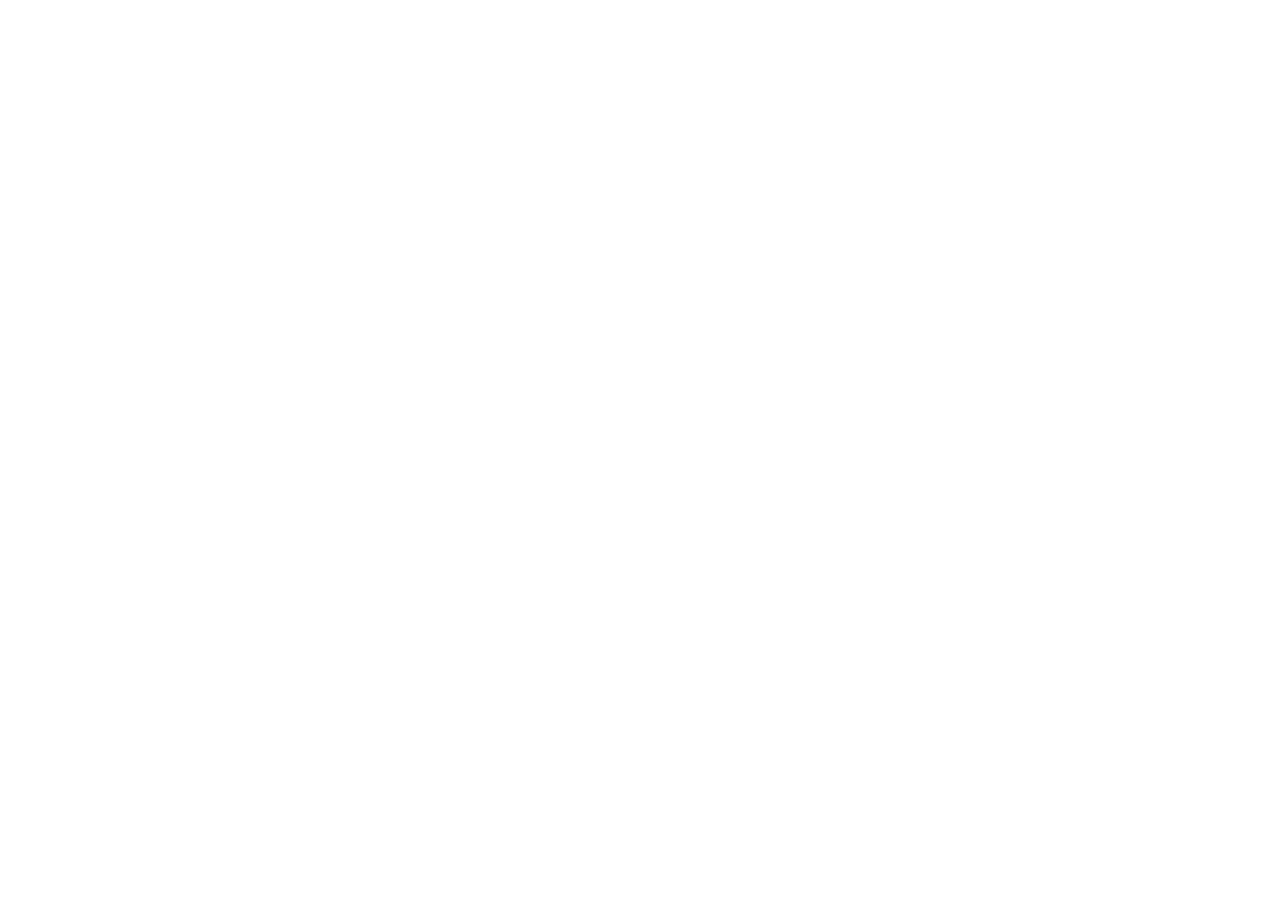
==== 001/index.html @ d3054d3d "001-24012021" ====
<!DOCTYPE html>
<html lang="en">
<head>
    <meta charset="UTF-8">
    <meta name="viewport" content="width=device-width, initial-scale=1.0">
    <link rel="stylesheet" href="style.css">
    <link rel="shortcut icon" href="favicon.ico" type="image/x-icon">
    <title>Document</title>
</head>
<body>
    
</body>
</html>
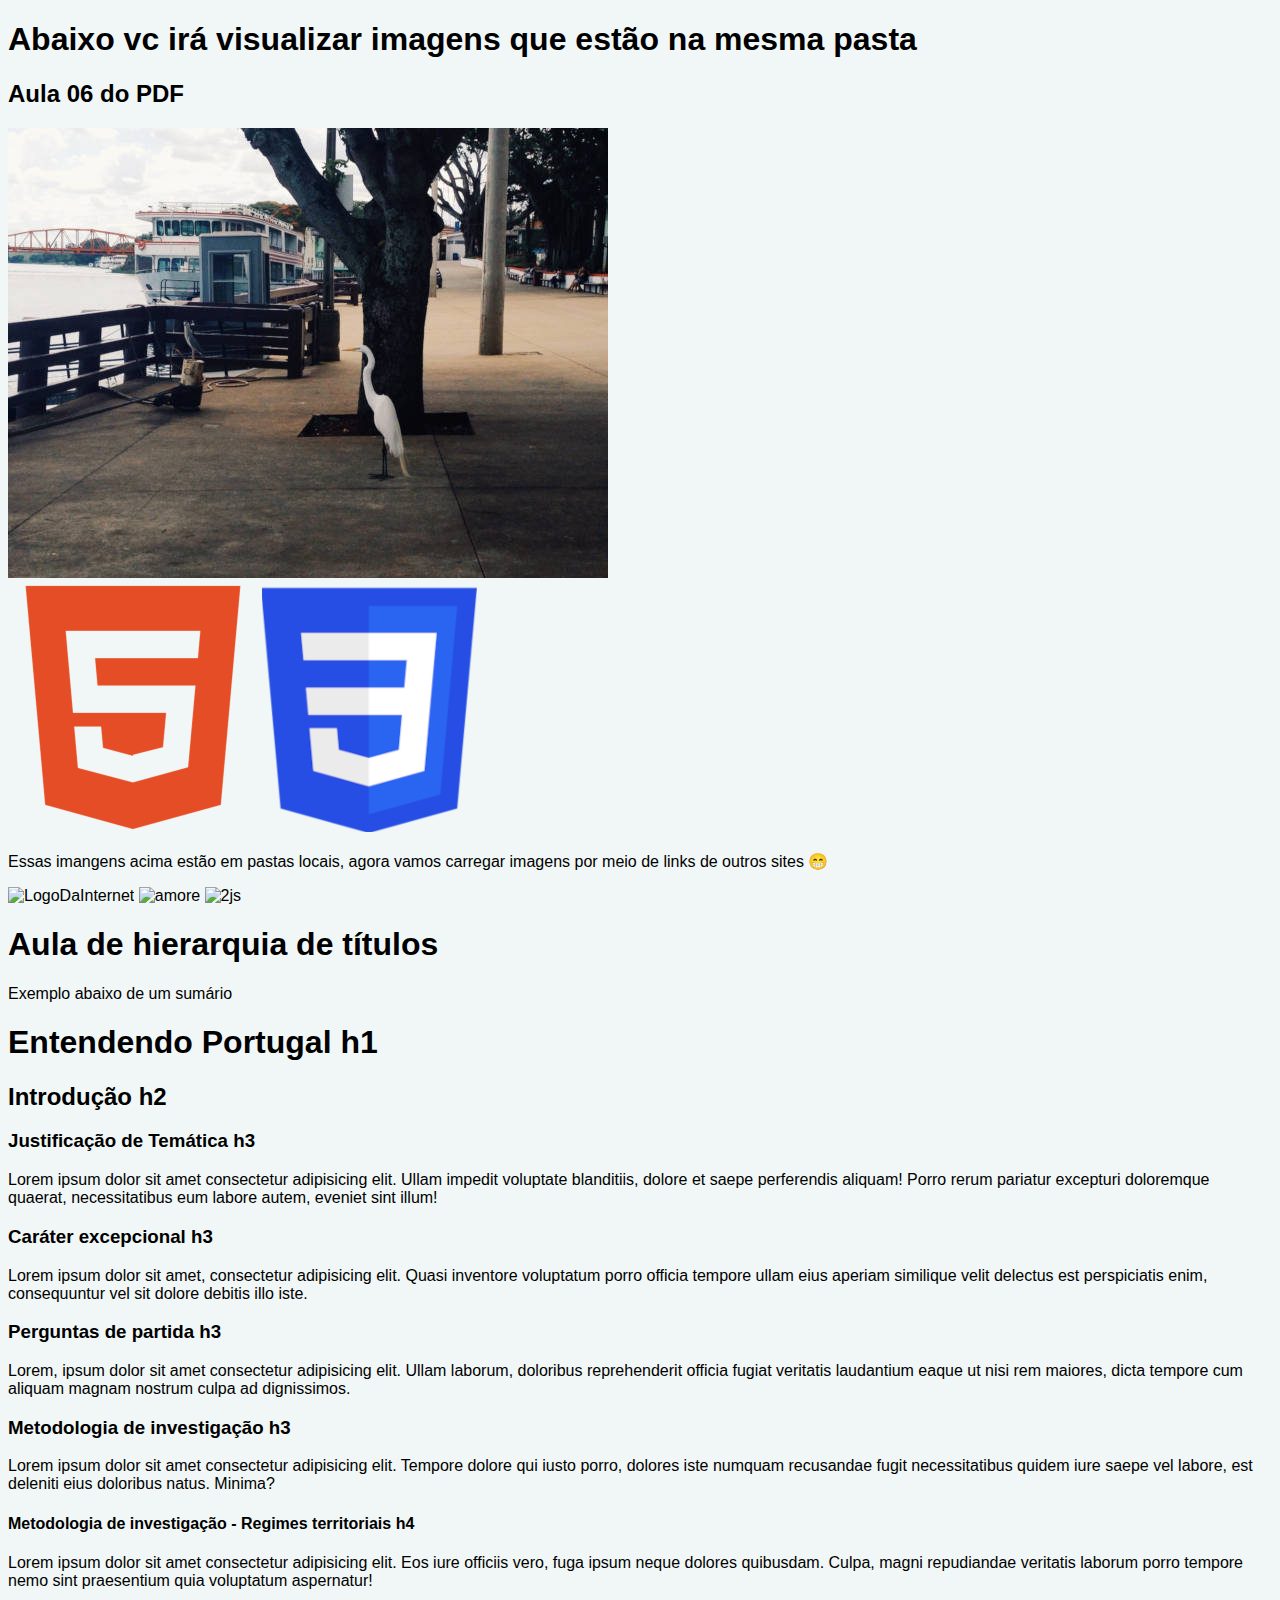
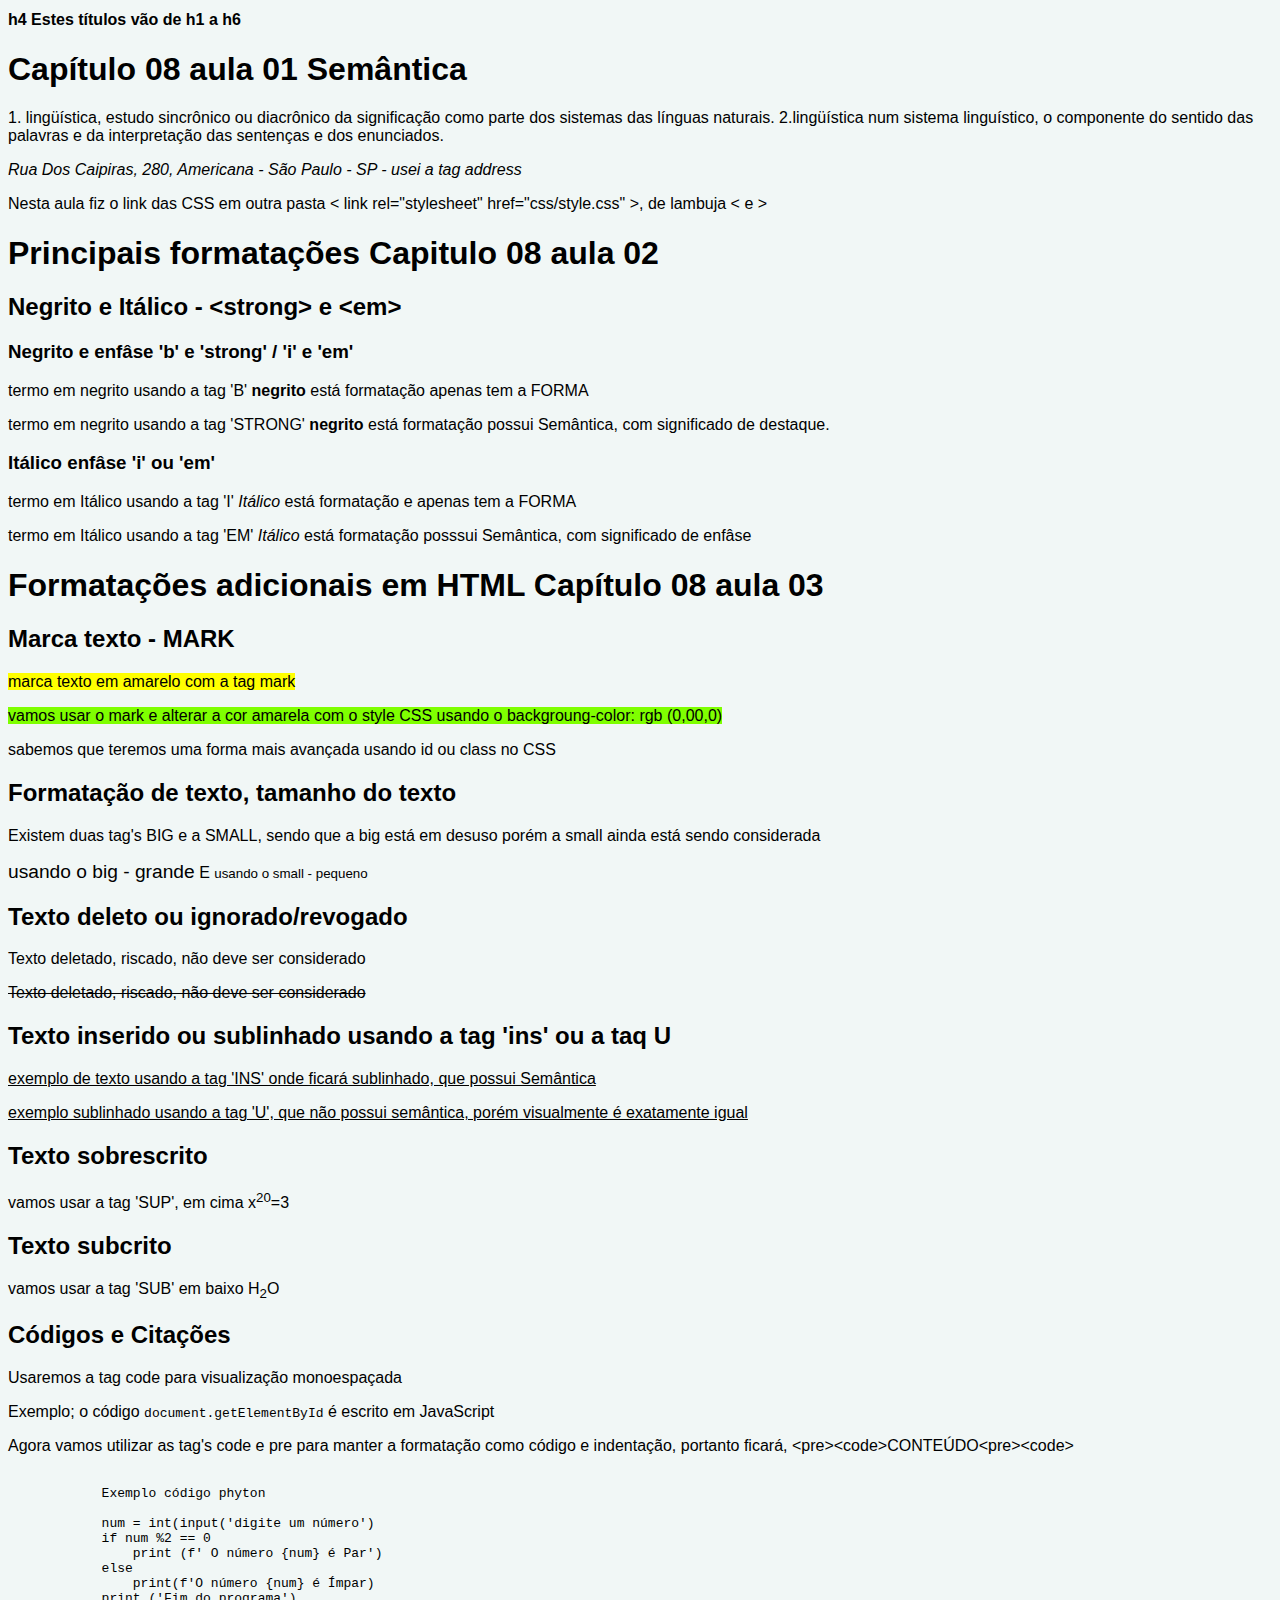
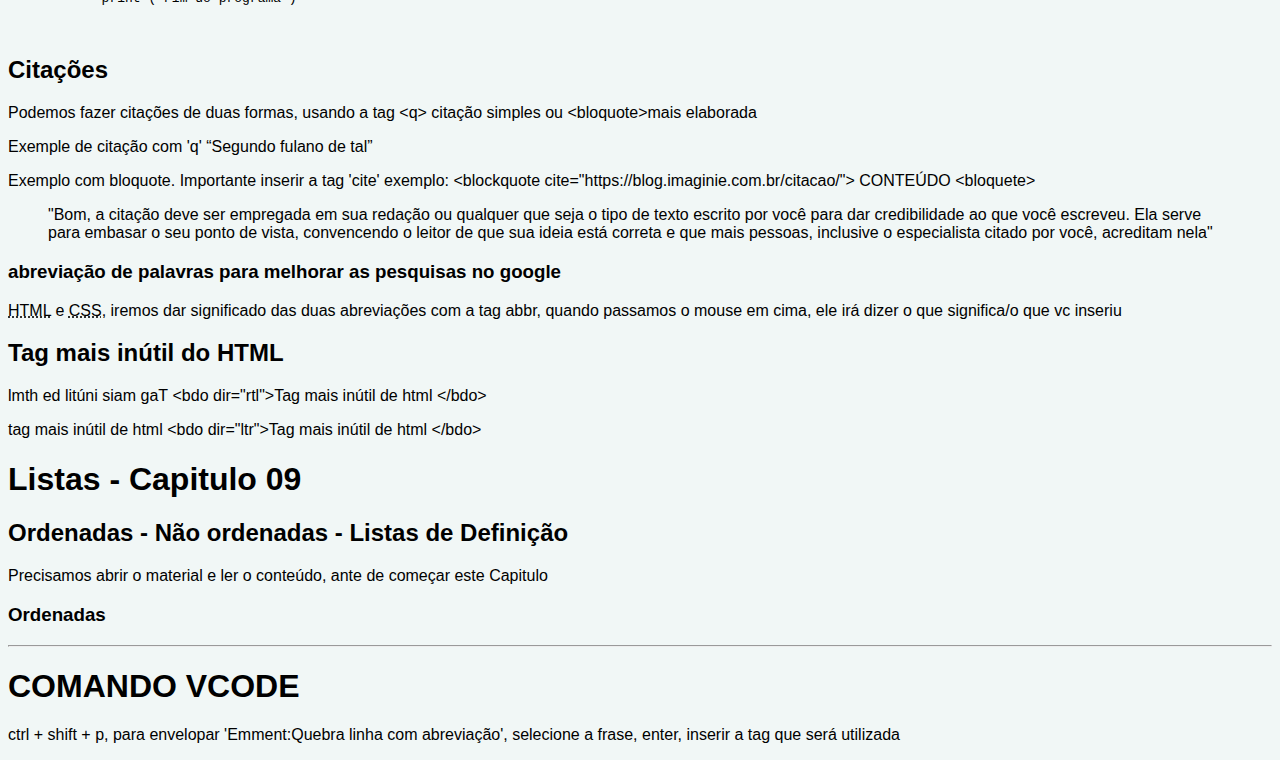
==== commit d8be3eb1: "25-01-2021" ====
--- a/001/index.html
+++ b/001/index.html
@@ -1,13 +1,112 @@
 <!DOCTYPE html>
-<html lang="en">
+<html lang="pt-br">
 <head>
     <meta charset="UTF-8">
     <meta name="viewport" content="width=device-width, initial-scale=1.0">
-    <link rel="stylesheet" href="style.css">
-    <link rel="shortcut icon" href="favicon.ico" type="image/x-icon">
-    <title>Document</title>
+    <link rel="stylesheet" href="css/style.css">
+    <!-- usado site favicon e extensão icon porém usei png e funcionou png tanta edge como firefox -->
+    <link rel="shortcut icon" href="image/smiling-face-with-hearts_1f970.png" type="image/x-icon">
+    <title>Exercícios</title>
 </head>
 <body>
+    <h1>Abaixo vc irá visualizar imagens que estão na mesma pasta</h1>
+    <h2>Aula 06 do PDF</h2>
+    <img src="image/paisagem600.jpg" alt="paisagem"> <br>
+    <img src="image/html-5-1-1175208.png" alt="html"> 
+    <img src="image/CSS3_logo_and_wordmark.svg.png" alt="css">
+    <p>Essas imangens acima estão em pastas locais, agora vamos carregar imagens por meio de links de outros sites &#x1F601</p>
+    <!-- usei o width para redimencionar a imagem -->
+    <img src="https://encrypted-tbn0.gstatic.com/images?q=tbn:ANd9GcTFD4wRRAU5uV0O5OyGJUHygMBTLPXZ2Dfh7w&usqp=CAU" alt="LogoDaInternet" width="250">
+    <img src="https://cdn.mensagenscomamor.com/content/images/m000157873.jpg?v=0&w=300&h=225" alt="amore">
+    <img width="230" src="https://upload.wikimedia.org/wikipedia/commons/thumb/9/99/Unofficial_JavaScript_logo_2.svg/1200px-Unofficial_JavaScript_logo_2.svg.png" alt="2js">
+    <h1>Aula de hierarquia de títulos</h1>
+    <p>Exemplo abaixo de um sumário</p>
+    <h1>Entendendo Portugal h1 </h1>
+    <h2>Introdução h2</h2>
+    <h3>Justificação de Temática h3 </h3>
+    <p>Lorem ipsum dolor sit amet consectetur adipisicing elit. Ullam impedit voluptate blanditiis, dolore et saepe perferendis aliquam! Porro rerum pariatur excepturi doloremque quaerat, necessitatibus eum labore autem, eveniet sint illum!</p>
+    <h3>Caráter excepcional h3</h3>
+    <p>Lorem ipsum dolor sit amet, consectetur adipisicing elit. Quasi inventore voluptatum porro officia tempore ullam eius aperiam similique velit delectus est perspiciatis enim, consequuntur vel sit dolore debitis illo iste.</p>
+    <h3>Perguntas de partida h3</h3>
+    <p>Lorem, ipsum dolor sit amet consectetur adipisicing elit. Ullam laborum, doloribus reprehenderit officia fugiat veritatis laudantium eaque ut nisi rem maiores, dicta tempore cum aliquam magnam nostrum culpa ad dignissimos.</p>
+    <h3>Metodologia de investigação h3</h3>
+    <p>Lorem ipsum dolor sit amet consectetur adipisicing elit. Tempore dolore qui iusto porro, dolores iste numquam recusandae fugit necessitatibus quidem iure saepe vel labore, est deleniti eius doloribus natus. Minima?</p>
+    <h4>Metodologia de investigação - Regimes territoriais h4</h4>
+    <p>Lorem ipsum dolor sit amet consectetur adipisicing elit. Eos iure officiis vero, fuga ipsum neque dolores quibusdam. Culpa, magni repudiandae veritatis laborum porro tempore nemo sint praesentium quia voluptatum aspernatur!</p>
+    <h4>h4 Estes títulos vão de h1 a h6</h4>
+    <h1>Capítulo 08 aula 01 Semântica</h1>
+    <p>1. lingüística, estudo sincrônico ou diacrônico da significação como parte dos sistemas das  línguas   naturais. 2.lingüística num sistema linguístico, o componente do sentido das palavras e da interpretação das sentenças e dos enunciados.</p>
+    <address>Rua Dos Caipiras, 280, Americana - São Paulo - SP - usei a tag address</address>
+    <p>Nesta aula fiz o link das CSS em outra pasta &lt; link rel="stylesheet" href="css/style.css" &gt;, de lambuja &lt; e &gt; </p>
+    <h1>Principais formatações Capitulo 08 aula 02</h1>
+    <h2>Negrito e Itálico - &lt;strong&gt; e &lt;em&gt;</h2>
+    <h3>Negrito e enfâse 'b' e 'strong' / 'i' e 'em'</h3>
+    <p>termo em negrito usando a tag 'B' <b>negrito</b> está formatação apenas tem a FORMA</p>
+    <p>termo em negrito usando a tag 'STRONG' <strong>negrito</strong> está formatação possui Semântica, com significado de destaque.</p>
+    <h3>Itálico enfâse 'i' ou 'em'</h3>
+    <p>termo em Itálico usando a tag 'I' <i>Itálico</i> está formatação e apenas tem a FORMA</p>
+    <p>termo em Itálico usando a tag 'EM' <em>Itálico</em> está formatação posssui Semântica, com significado de enfâse</p>
+    <h1>Formatações adicionais em HTML Capítulo 08 aula 03</h1>
+    <h2>Marca texto - MARK</h2>
+    <p><mark>marca texto em amarelo com a tag mark</mark></p>
+    <p><mark style="background-color:chartreuse">vamos usar o mark e alterar a cor amarela com o style CSS usando o backgroung-color: rgb (0,00,0)</mark></p>
+    <p>sabemos que teremos uma forma mais avançada usando id ou class no CSS</p>
+    <h2>Formatação de texto, tamanho do texto</h2>
+    <p>Existem duas tag's BIG e a SMALL, sendo que a big está em desuso porém a small ainda está sendo considerada</p>
+    <p><big>usando o big - grande</big> E <small>usando o small - pequeno</small></p>
+    <h2>Texto deleto ou ignorado/revogado</h2>
+    <p>Texto deletado, riscado, não deve ser considerado</p>
+    <p><del>Texto deletado, riscado, não deve ser considerado</del></p>
+    <h2>Texto inserido ou sublinhado usando a tag 'ins' ou a taq U</h2>
+    <p><ins>exemplo de texto usando a tag 'INS' onde ficará sublinhado, que possui Semântica</ins></p>
+    <p><u>exemplo sublinhado usando a tag 'U', que não possui semântica, porém visualmente é exatamente igual</u></p>
+    <h2>Texto sobrescrito</h2>
+    <p>vamos usar a tag 'SUP', em cima x<sup>20</sup>=3</p>
+    <h2>Texto subcrito</h2>
+    <p>vamos usar a tag 'SUB' em baixo H<sub>2</sub>O</p>
+    <h2>Códigos e Citações</h2>
+    <p>Usaremos a tag code para visualização monoespaçada</p>
+    <p>Exemplo; o código <code>document.getElementById</code> é escrito em JavaScript</p>
+    <p>Agora vamos utilizar as tag's code e pre para manter a formatação como código e indentação, portanto ficará, &lt;pre&gt;&lt;code&gt;CONTEÚDO&lt;pre&gt;&lt;code&gt;</p>
+    <pre>
+        <code>
+            Exemplo código phyton
+
+            num = int(input('digite um número')
+            if num %2 == 0
+                print (f' O número {num} é Par')
+            else
+                print(f'O número {num} é Ímpar)
+            print ('Fim do programa')
+        </code> 
+    </pre>
+    <h2>Citações</h2>
+    <p>Podemos fazer citações de duas formas, usando a tag &lt;q&gt; citação simples ou &lt;bloquote&gt;mais elaborada</p>
+    <p>Exemple de citação com 'q'
+        <q>Segundo fulano de tal</q>
+    <p>Exemplo com bloquote. Importante inserir a tag 'cite' exemplo: &lt;blockquote cite="https://blog.imaginie.com.br/citacao/"&gt; CONTEÚDO &lt;bloquete&gt;
+        <blockquote cite="https://blog.imaginie.com.br/citacao/">
+            "Bom, a citação deve ser empregada em sua redação ou qualquer que seja o tipo de texto escrito por você para dar credibilidade ao que você escreveu. Ela serve para embasar o seu ponto de vista, convencendo o leitor de que sua ideia está correta e que mais pessoas, inclusive o especialista citado por você, acreditam nela"
+        </blockquote>
+        <h3>abreviação de palavras para melhorar as pesquisas no google</h3>
+        <p><abbr title="HYPERTEXT MARKUP LANGUAGE">HTML</abbr> e <abbr title="folhas de estilo">CSS</abbr>, iremos dar significado das duas abreviações com a tag abbr, quando passamos o mouse em cima, ele irá dizer o que significa/o que vc inseriu</p>
+    <h2>Tag mais inútil do HTML</h2>
+    <p><bdo dir="rtl">Tag mais inútil de html</bdo> &lt;bdo dir="rtl">Tag mais inútil de html &lt;/bdo&gt;</p>
+    <p><bdo dir="ltr">tag mais inútil de html</bdo> &lt;bdo dir="ltr">Tag mais inútil de html &lt;/bdo&gt;</p>
+    <h1>Listas - Capitulo 09</h1>
+    <h2>Ordenadas - Não ordenadas - Listas de Definição</h2>
+    <p>Precisamos abrir o material e ler o conteúdo, ante de começar este Capitulo</p>
+    <h3>Ordenadas</h3>
     
+
+
+
+
+
+
+    <hr>
+    <h1>COMANDO VCODE</h1>
+    <p>ctrl + shift + p, para envelopar 'Emment:Quebra linha com abreviação', selecione a frase, enter, inserir a tag que será utilizada</p>
+
 </body>
 </html>--- a/001/css/style.css
+++ b/001/css/style.css
@@ -0,0 +1,4 @@
+body { 
+    background-color: rgb(241, 247, 246);
+    font-family: catamaram, sans-serif ;
+}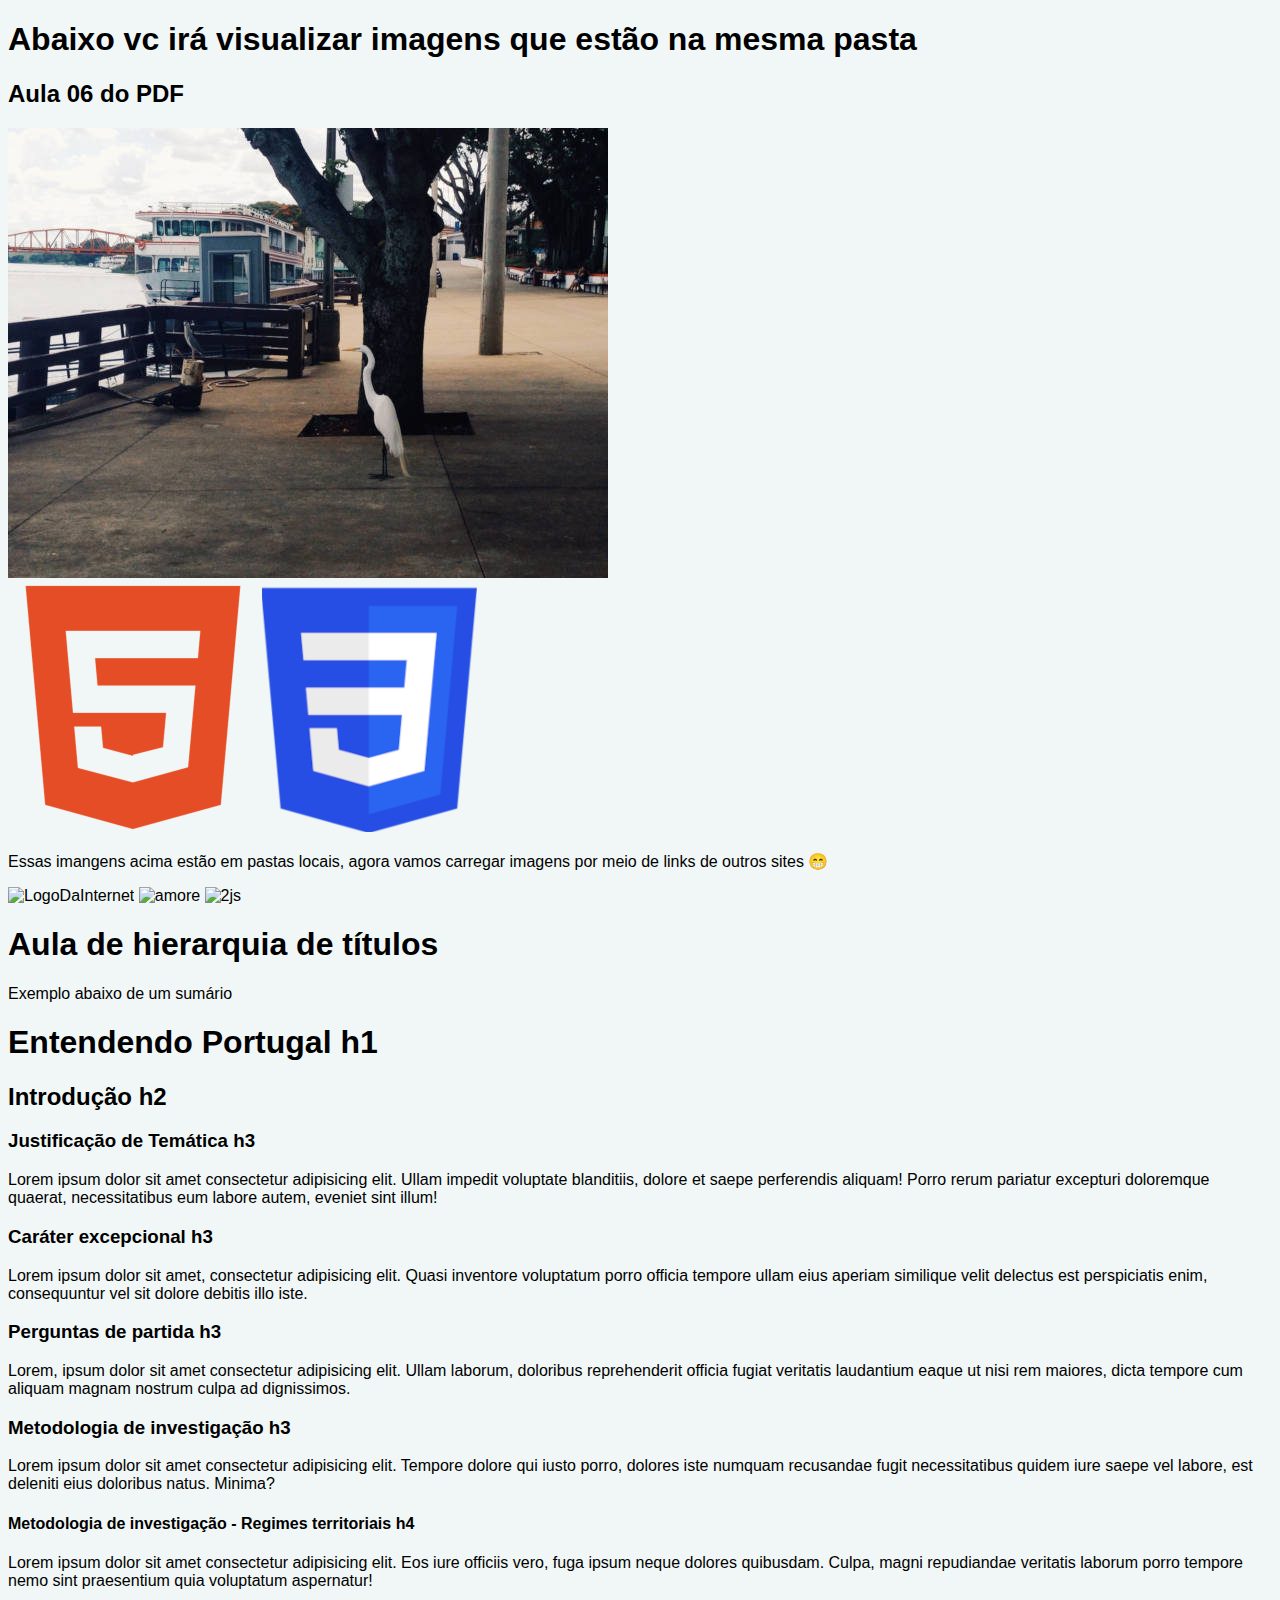
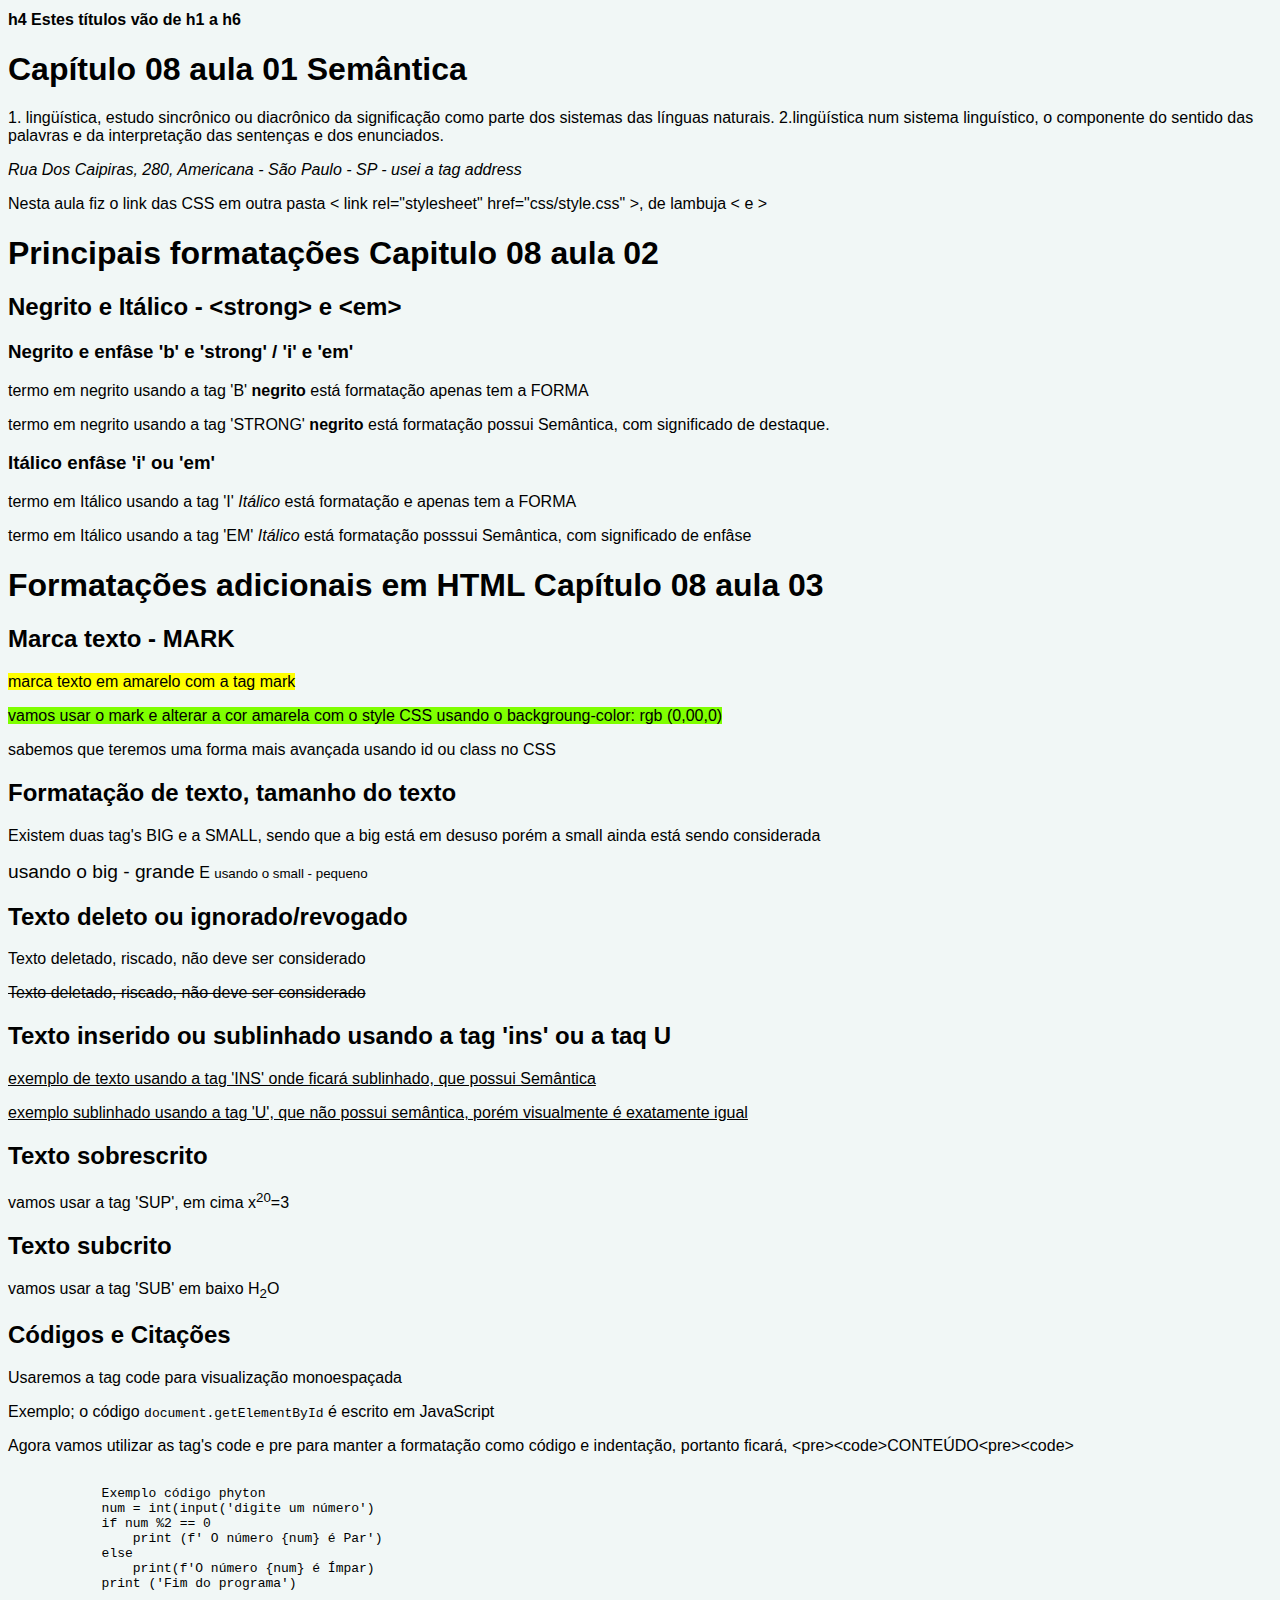
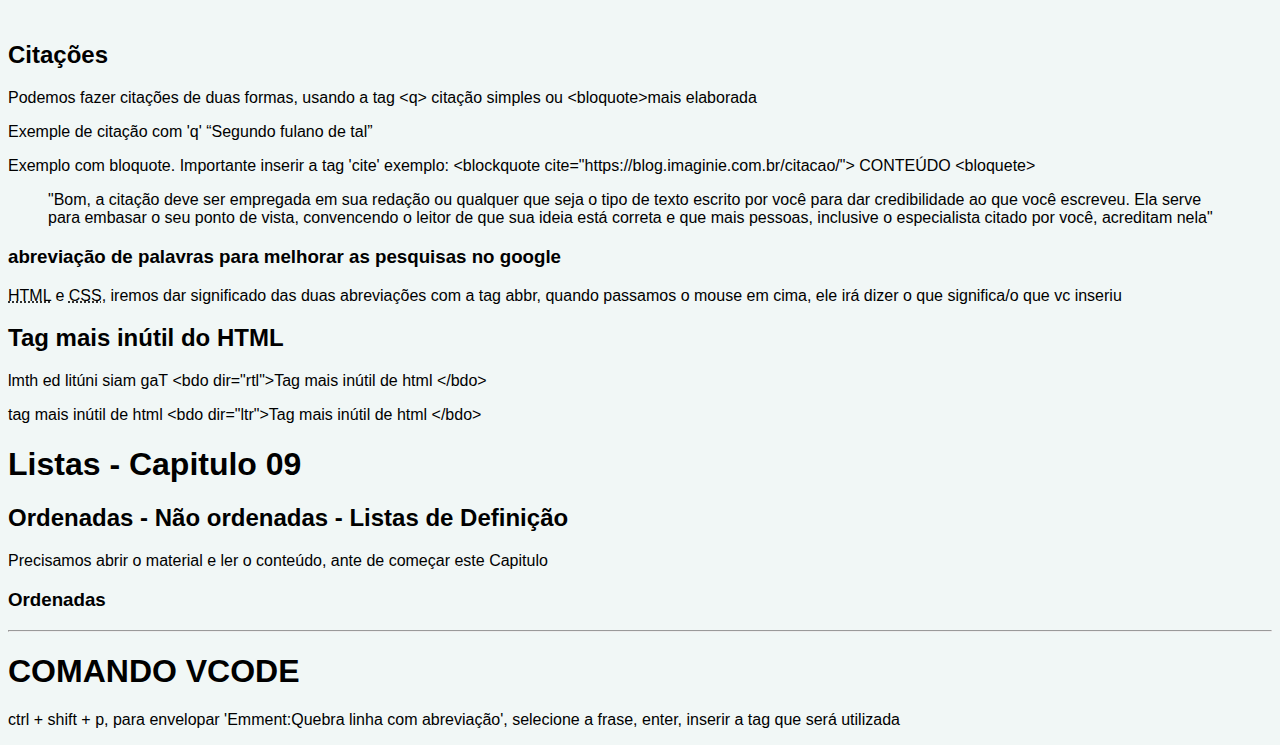
==== commit 48559450: "25-2-2021" ====
--- a/001/index.html
+++ b/001/index.html
@@ -71,7 +71,6 @@
     <pre>
         <code>
             Exemplo código phyton
-
             num = int(input('digite um número')
             if num %2 == 0
                 print (f' O número {num} é Par')
